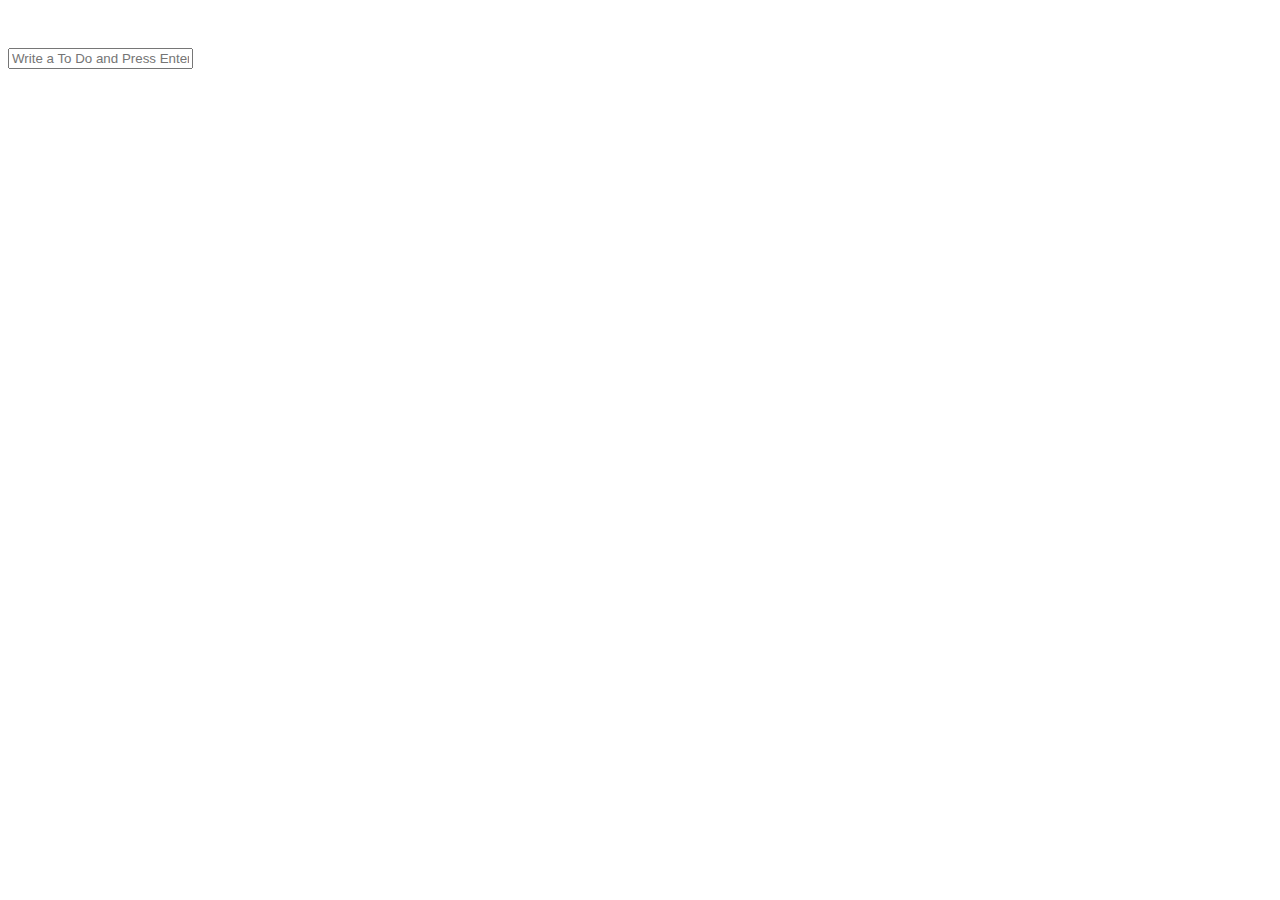
==== index.html @ 0bc618bb "add Weather function" ====
<!DOCTYPE html>
<html lang="en">
  <head>
    <meta charset="UTF-8" />
    <meta name="viewport" content="width=device-width, initial-scale=1.0" />
    <link rel="stylesheet" href="css/style.css" />
    <title>Momentum</title>
  </head>
  <body>

    <header>
      <!--현재 시각-->
      <h2 id="clock"></h2>

      <!--현재 위치 및 날씨-->
      <div id="weather">
        <h3 id="city"></h3>
        <span id="weather_description"></span>
        <span id="temp"></span>
      </div>
    </header>

    <!--사용자 이름 입력(로그인) 폼-->
    <form id="login-form" class="hidden">
      <input
        required
        maxlength="15"
        type="text"
        placeholder="What is your name?"
      />
      <input type="submit" value="Log In" />
    </form>

    <!--사용자에게 인사-->
    <h1 id="greeting" class="hidden"></h1>

    <!--To Do list 입력폼-->
    <form id="todo-form">
      <input type="text" placeholder="Write a To Do and Press Enter" required />
    </form>
    <!--To Do list-->
    <ul id="todo-list"></ul>

    <!--명언-->
    <div id="quote">
      <span></span>
      <br />
      <span></span>
    </div>

    <!--JS파일 임포트-->
    <script src="js/greeting.js"></script>
    <script src="js/clock.js"></script>
    <script src="js/quotes.js"></script>
    <script src="js/bgimg.js"></script>
    <script src="js/todo.js"></script>
    <script src="js/weather.js"></script>
  </body>
</html>
---- css/style.css ----
.hidden {
  display: none;
}

img {
  position: absolute;
  width: 100%;
  height: 100%;
  right: 0px;
  left: 0px;
  top: 0px;
  bottom: 0px;
  opacity: 70%;
  z-index: -3;
}

button{
  margin-left : 10px;
}

#clock{
  display: inline-block;
}

header {
  display: flex;
}

#weather {
  margin-left: auto;
  margin-right: 50px;
}
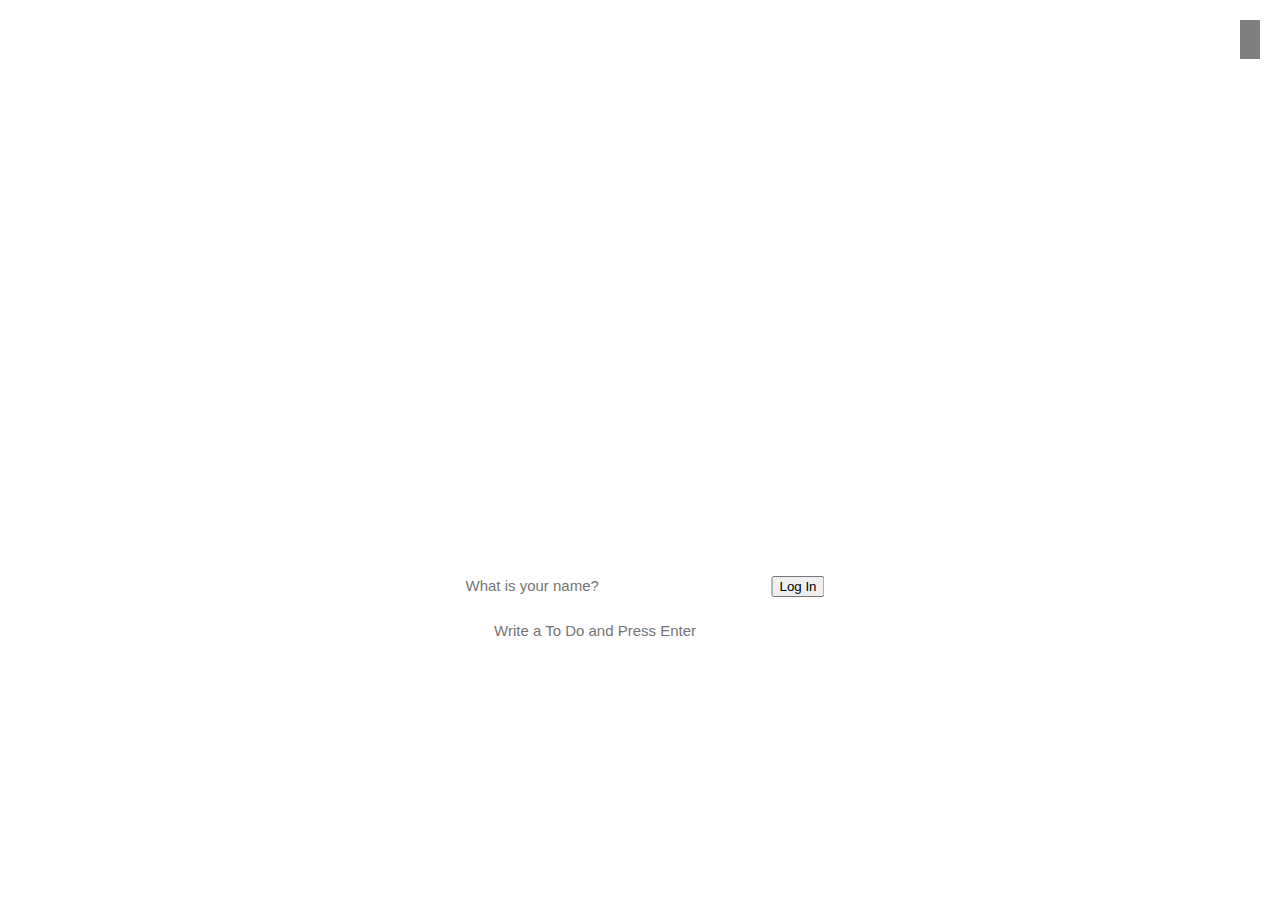
==== commit 9d8d27fa: "todo list 스크롤 기능 추가, 시간대 별로 사용자에게 건내는 인사말을 바꾸는 textChange()함수 추가" ====
--- a/index.html
+++ b/index.html
@@ -7,46 +7,50 @@
     <title>Momentum</title>
   </head>
   <body>
+    <!--현재 시각-->
+    <h2 id="clock"></h2>
 
-    <header>
-      <!--현재 시각-->
-      <h2 id="clock"></h2>
-
-      <!--현재 위치 및 날씨-->
-      <div id="weather">
-        <h3 id="city"></h3>
-        <span id="weather_description"></span>
-        <span id="temp"></span>
-      </div>
-    </header>
+    <!--현재 위치 및 날씨-->
+    <div id="weather">
+      <h3 id="city"></h3>
+      <span id="weather_description"></span>
+      <span id="temp"></span>
+    </div>
 
     <!--사용자 이름 입력(로그인) 폼-->
-    <form id="login-form" class="hidden">
-      <input
-        required
-        maxlength="15"
-        type="text"
-        placeholder="What is your name?"
-      />
-      <input type="submit" value="Log In" />
-    </form>
+    <div id="userNameInput">
+      <form id="login-form" class="hidden">
+        <input
+          required
+          maxlength="15"
+          type="text"
+          placeholder="What is your name?"
+        />
+        <input type="submit" value="Log In" />
+      </form>
+    </div>
 
     <!--사용자에게 인사-->
-    <h1 id="greeting" class="hidden"></h1>
+    <div id="greet">
+      <h1 id="greeting"></h1>
+      <h2 id="todo_question"></h2>
+    </div>
 
     <!--To Do list 입력폼-->
-    <form id="todo-form">
-      <input type="text" placeholder="Write a To Do and Press Enter" required />
-    </form>
-    <!--To Do list-->
-    <ul id="todo-list"></ul>
+    <div>
+      <form id="todo-form">
+        <input
+          type="text"
+          placeholder="Write a To Do and Press Enter"
+          required
+        />
+      </form>
+      <!--To Do list-->
+      <ul id="todo-list"></ul>
+    </div>
 
     <!--명언-->
-    <div id="quote">
-      <span></span>
-      <br />
-      <span></span>
-    </div>
+    <div id="quote"><span></span> <span></span></div>
 
     <!--JS파일 임포트-->
     <script src="js/greeting.js"></script>
@@ -55,5 +59,6 @@
     <script src="js/bgimg.js"></script>
     <script src="js/todo.js"></script>
     <script src="js/weather.js"></script>
+    <script src="js/gitIgnore_variable.js"></script>
   </body>
 </html>
--- a/css/style.css
+++ b/css/style.css
@@ -10,16 +10,30 @@
   left: 0px;
   top: 0px;
   bottom: 0px;
-  opacity: 70%;
+  opacity: 90%;
   z-index: -3;
 }
 
-button{
-  margin-left : 10px;
+button {
+  margin-left: 10px;
+  border: 0;
+  background-color: transparent;
 }
 
-#clock{
-  display: inline-block;
+.wrapper {
+  display: flex;
+  justify-content: center; /* 가로로 중앙 정렬 */
+  align-items: flex-end; /* 세로로 하단 정렬 */
+}
+
+#clock {
+  position: absolute;
+  font-size: 135px;
+  color: aliceblue;
+  left: 50%;
+  top: 40%;
+  transform: translate(-50%, -50%);
+  margin: 0px;
 }
 
 header {
@@ -27,6 +41,102 @@
 }
 
 #weather {
-  margin-left: auto;
-  margin-right: 50px;
+  position: absolute;
+  top: 20px;
+  right: 20px;
+  background-color: rgba(0, 0, 0, 0.5);
+  color: white;
+  padding: 10px;
+}
+
+#city {
+  margin-top: 3px;
+}
+
+input[type="text"] {
+  width: 300px;
+  height: 32px;
+  font-size: 15px;
+  border: 0;
+  border-radius: 15px;
+  outline: none;
+  padding-left: 10px;
+  background-color: rgb(256, 256, 256);
+  color: dimgrey;
+}
+
+li {
+  font-size: 25px;
+  font-family: math;
+  color: aliceblue;
+  font-weight: bold;
+}
+
+#quote {
+  position: fixed; /* 화면에 고정 */
+  left: 50%; /* 화면 가로 방향의 50% */
+  bottom: 30px;
+  transform: translateX(-50%); /* 요소를 중앙으로 정렬 */
+
+  color: aliceblue;
+  font-family: math;
+  font-style: italic;
+  font-size: 22px;
+}
+
+#todo-form {
+  left: 50%;
+  top: 70%;
+  position: absolute;
+  /* display: inline-block; */
+  transform: translate(-50%, -50%);
+}
+
+#userNameInput {
+  position: absolute;
+  left: 50%;
+  top: 65%;
+  transform: translate(-50%, -50%);
+  color: aliceblue;
+}
+
+#greet {
+  position: absolute;
+  display: inline-block;
+  left: 50%;
+  font-family: auto;
+  top: 60%;
+  transform: translate(-50%, -50%);
+  color: aliceblue;
+}
+
+#todo-list{
+  width: 400px;
+  height: 140px;
+  overflow-x: auto;
+  overflow-y: auto;
+
+  position: absolute;
+  left: 50%;
+  top: 80%;
+  transform: translate(-50%, -50%);
+}
+
+::-webkit-scrollbar {
+  width: 10px;  /* 세로축 스크롤바 폭 너비 */
+  height: 10px;  /* 가로축 스크롤바 폭 너비 */
+}
+/* 스크롤바 막대 */
+::-webkit-scrollbar-thumb {
+  background: #d44a4a; /* 스크롤바 막대 색상 */
+  /*border: 2px solid #97357f; /* 스크롤바 막대 테두리 설정  */
+  border-radius: 12px 12px 12px 12px;
+}
+::-webkit-scrollbar-thumb:hover {
+	background-color:#b82626;
+}
+/* 스크롤이 움직이는 뒷 배경 */
+::-webkit-scrollbar-track {
+	background: #f5f2ed; /* 스크롤바 뒷 배경 색상 */
+  border-radius: 12px 12px 12px 12px;
 }